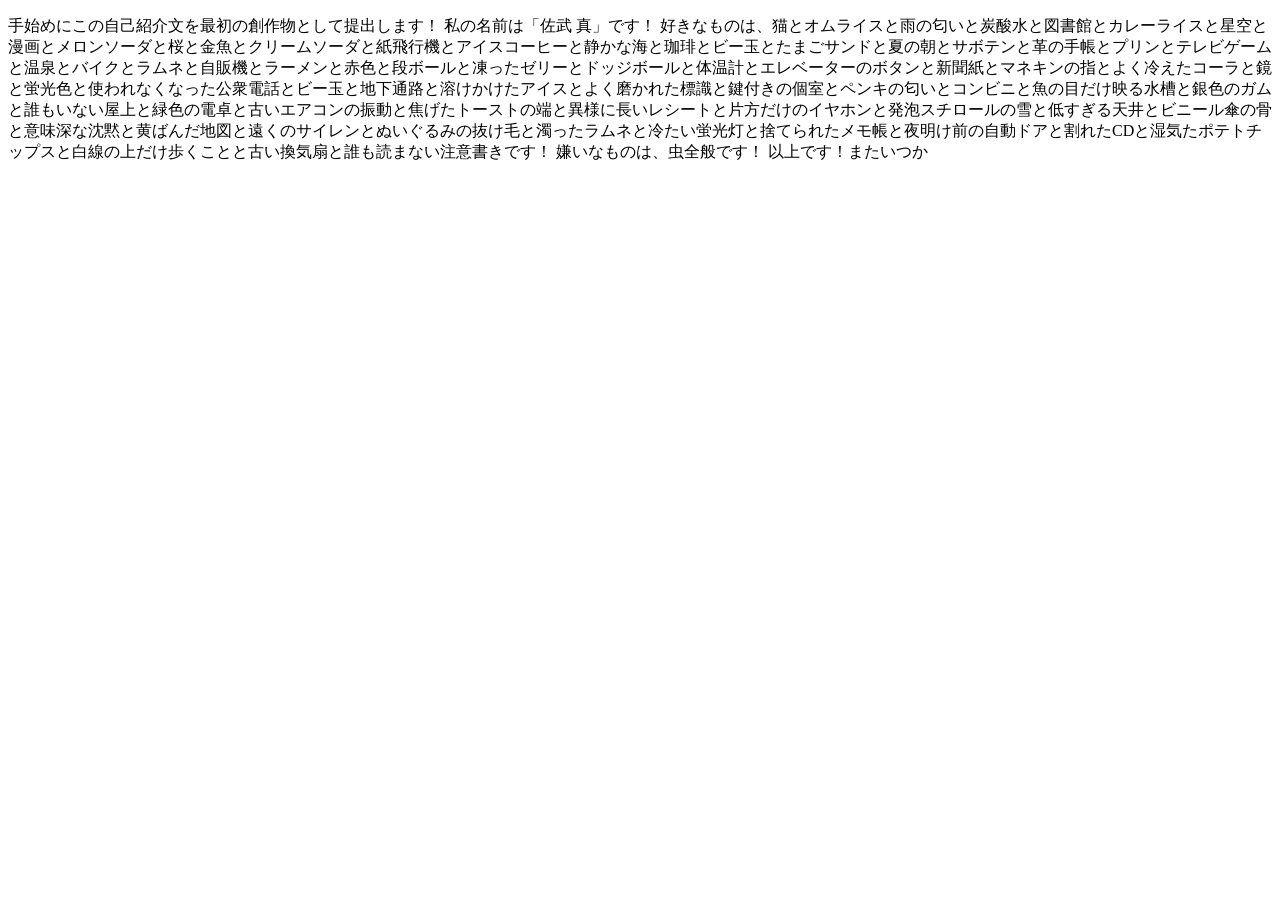
==== projects/2026.5.27/test/prj1.html @ 91a0845e "Add files via upload" ====
<!doctype html>
<html lang="ja">
    <head>
        <meta charset="UTF-8" />
        <meta name="viewport" content="width=device-width, initial-scale=1.0" />
        <title>UNSUP LAB</title>
    </head>
    <body>
        <p>
            手始めにこの自己紹介文を最初の創作物として提出します！
            私の名前は「佐武 真」です！
            好きなものは、猫とオムライスと雨の匂いと炭酸水と図書館とカレーライスと星空と漫画とメロンソーダと桜と金魚とクリームソーダと紙飛行機とアイスコーヒーと静かな海と珈琲とビー玉とたまごサンドと夏の朝とサボテンと革の手帳とプリンとテレビゲームと温泉とバイクとラムネと自販機とラーメンと赤色と段ボールと凍ったゼリーとドッジボールと体温計とエレベーターのボタンと新聞紙とマネキンの指とよく冷えたコーラと鏡と蛍光色と使われなくなった公衆電話とビー玉と地下通路と溶けかけたアイスとよく磨かれた標識と鍵付きの個室とペンキの匂いとコンビニと魚の目だけ映る水槽と銀色のガムと誰もいない屋上と緑色の電卓と古いエアコンの振動と焦げたトーストの端と異様に長いレシートと片方だけのイヤホンと発泡スチロールの雪と低すぎる天井とビニール傘の骨と意味深な沈黙と黄ばんだ地図と遠くのサイレンとぬいぐるみの抜け毛と濁ったラムネと冷たい蛍光灯と捨てられたメモ帳と夜明け前の自動ドアと割れたCDと湿気たポテトチップスと白線の上だけ歩くことと古い換気扇と誰も読まない注意書きです！
            嫌いなものは、虫全般です！ 以上です！またいつか
        </p>
    </body>
</html>
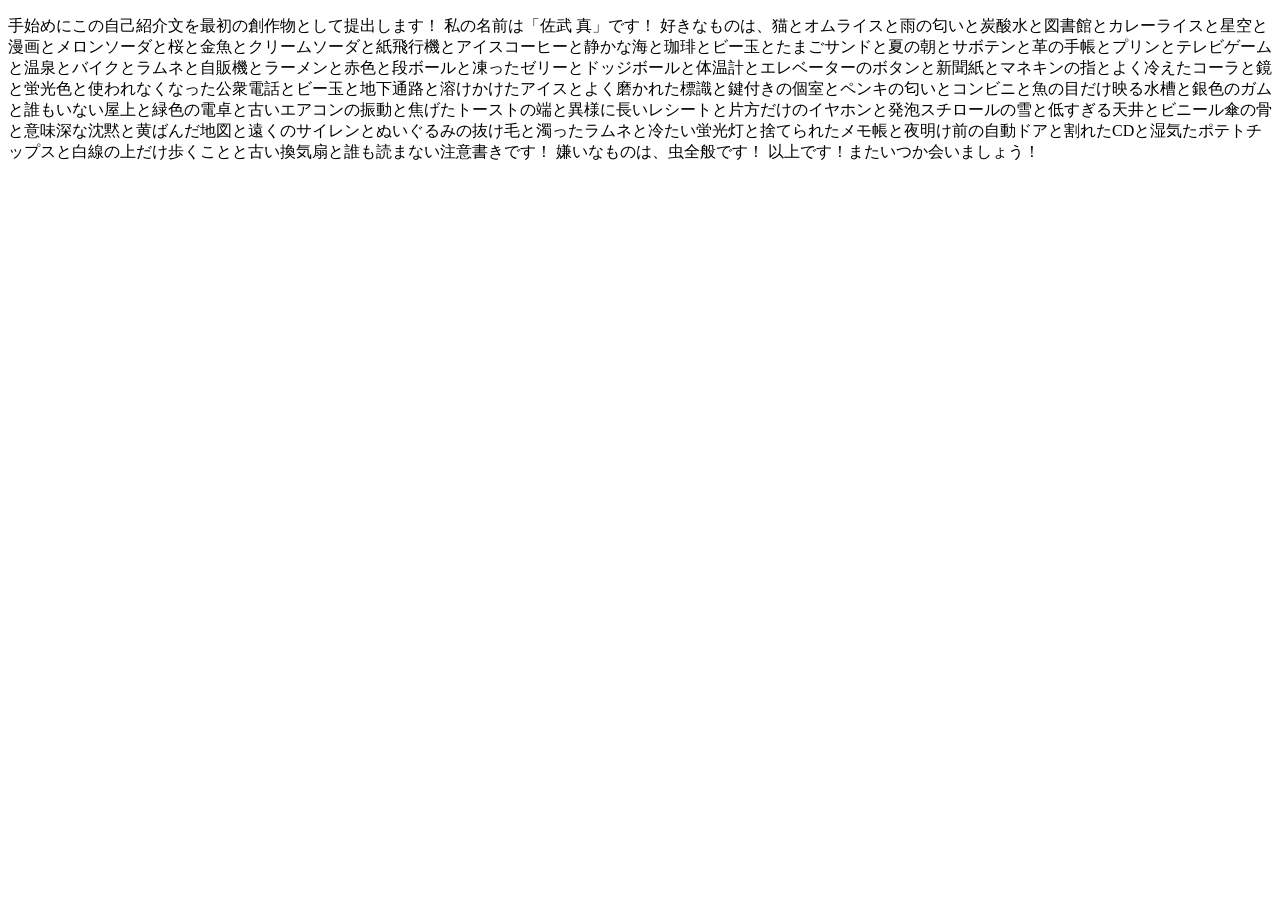
==== commit 1f0604e6: "Add files via upload" ====
--- a/projects/2026.5.27/test/prj1.html
+++ b/projects/2026.5.27/test/prj1.html
@@ -10,7 +10,7 @@
             手始めにこの自己紹介文を最初の創作物として提出します！
             私の名前は「佐武 真」です！
             好きなものは、猫とオムライスと雨の匂いと炭酸水と図書館とカレーライスと星空と漫画とメロンソーダと桜と金魚とクリームソーダと紙飛行機とアイスコーヒーと静かな海と珈琲とビー玉とたまごサンドと夏の朝とサボテンと革の手帳とプリンとテレビゲームと温泉とバイクとラムネと自販機とラーメンと赤色と段ボールと凍ったゼリーとドッジボールと体温計とエレベーターのボタンと新聞紙とマネキンの指とよく冷えたコーラと鏡と蛍光色と使われなくなった公衆電話とビー玉と地下通路と溶けかけたアイスとよく磨かれた標識と鍵付きの個室とペンキの匂いとコンビニと魚の目だけ映る水槽と銀色のガムと誰もいない屋上と緑色の電卓と古いエアコンの振動と焦げたトーストの端と異様に長いレシートと片方だけのイヤホンと発泡スチロールの雪と低すぎる天井とビニール傘の骨と意味深な沈黙と黄ばんだ地図と遠くのサイレンとぬいぐるみの抜け毛と濁ったラムネと冷たい蛍光灯と捨てられたメモ帳と夜明け前の自動ドアと割れたCDと湿気たポテトチップスと白線の上だけ歩くことと古い換気扇と誰も読まない注意書きです！
-            嫌いなものは、虫全般です！ 以上です！またいつか
+            嫌いなものは、虫全般です！ 以上です！またいつか会いましょう！
         </p>
     </body>
 </html>
